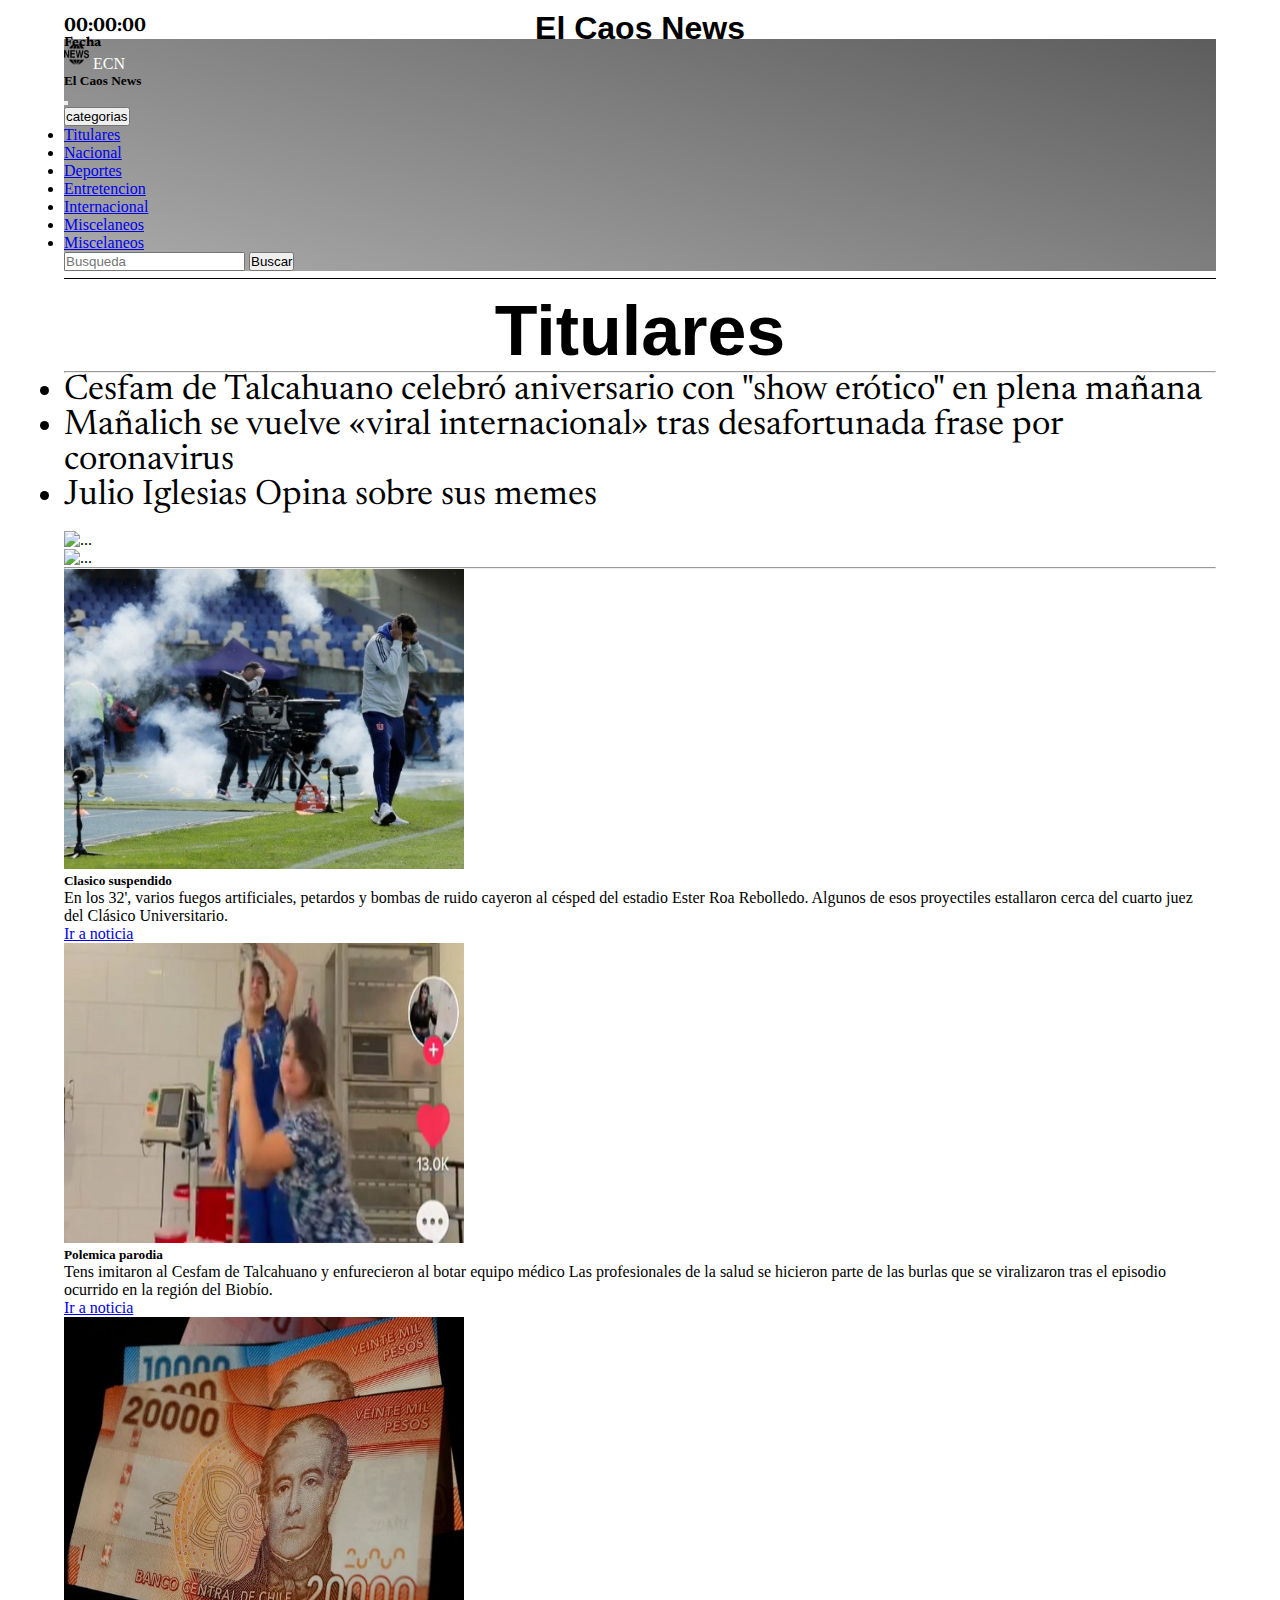
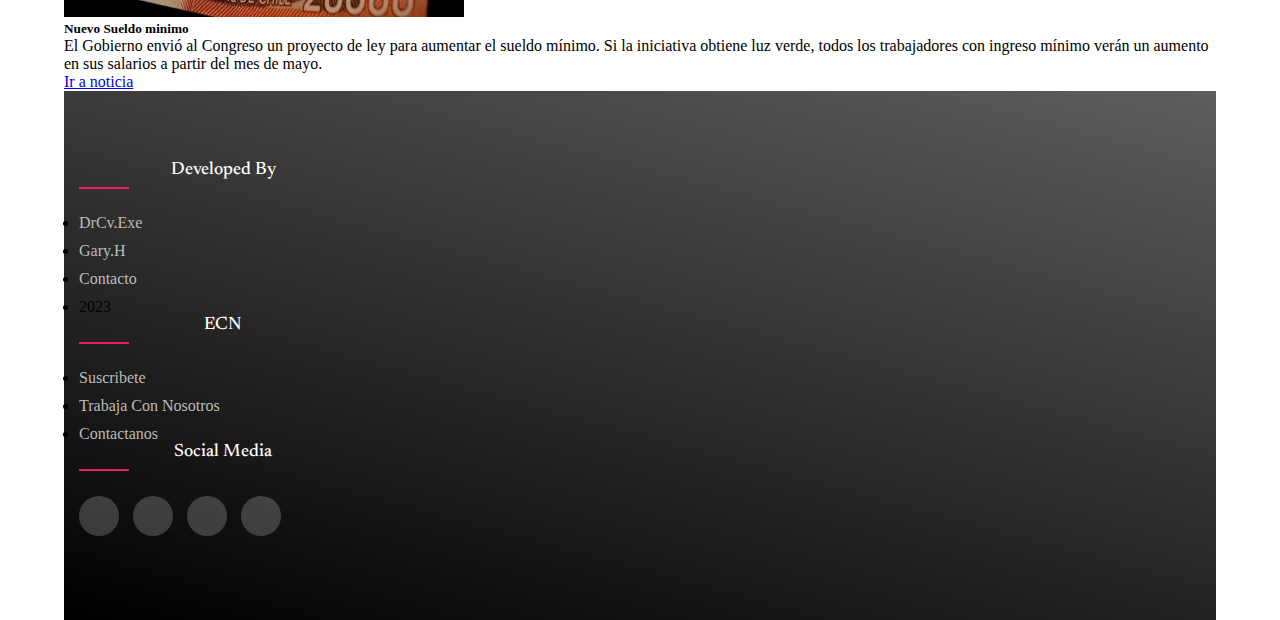
==== ECN/index.html @ 68244d08 "ECN 1.4" ====
<!DOCTYPE html>
<html lang="en">
  <link rel="icon" href="img/log.png">
<head>

    <meta charset="UTF-8">
    <meta http-equiv="X-UA-Compatible" content="IE=edge">
    <meta name="viewport" content="width=device-width, initial-scale=1.0">
    <title>El Caos News</title>
    <script src="https://cdn.jsdelivr.net/npm/@popperjs/core@2.11.7/dist/umd/popper.min.js" integrity="sha384-zYPOMqeu1DAVkHiLqWBUTcbYfZ8osu1Nd6Z89ify25QV9guujx43ITvfi12/QExE" crossorigin="anonymous"></script>
    <link href="https://cdn.jsdelivr.net/npm/bootstrap@5.3.0-alpha3/dist/css/bootstrap.min.css" rel="stylesheet" integrity="sha384-KK94CHFLLe+nY2dmCWGMq91rCGa5gtU4mk92HdvYe+M/SXH301p5ILy+dN9+nJOZ" crossorigin="anonymous">
    <script src="https://kit.fontawesome.com/b4b343ad21.js" crossorigin="anonymous"></script>
    <script src="https://cdn.jsdelivr.net/npm/bootstrap@5.3.0-alpha3/dist/js/bootstrap.min.js" integrity="sha384-Y4oOpwW3duJdCWv5ly8SCFYWqFDsfob/3GkgExXKV4idmbt98QcxXYs9UoXAB7BZ" crossorigin="anonymous"></script>
    <link rel="stylesheet" href="estilosindex.css">
    <link rel="preconnect" href="https://fonts.googleapis.com">
    <link rel="preconnect" href="https://fonts.gstatic.com" crossorigin>
    <link href="https://fonts.googleapis.com/css2?family=Newsreader&display=swap" rel="stylesheet">
    <h1>El Caos News</h1>
<div class="contenedor">
 <body>
  <div class="linea-1"></div>
    <div class="contenedor-reloj">
        <h2 id="time">00:00:00</h2>
        <p id="date">Fecha</p>
    </div>
    <nav class="navbar bg-body-tertiary">
        <div class="container-fluid">
          <a class="navbar-brand"  style="color: white;">
            <nav class="navbar-toggler-icon align-content-end" 
            type="button"  data-bs-toggle="offcanvas" 
            data-bs-target="#offcanvas" aria-controls="offcanvas">
            </nav>
            <img src="img/21601.png" alt="" width="25" height="30" class="d-inline-block align-text-top" style= "font-family: 'Newsreader', serif;;">
            ECN
            </a>
            
     <div class="offcanvas offcanvas-start" tabindex="-1" id="offcanvas" aria-labelledby="offcanvasLabel">
			<div class="offcanvas-header">
				<h5 class="offcanvas-title">El Caos News</h5>
				<button type="button" class="btn-close text-reset" data-bs-dismiss="offcanvas" aria-label="Close"></button>
			</div>
			<div class="offcanvas-body">
				<div>
					
				</div>
				<div class="dropdown mt-4">
					<button 
						class="btn btn-secondary dropdown-toggle" type="button"
						data-bs-toggle="dropdown" id="dropdownMenu"
					>
						categorias
            
					</button>
					<ul class="dropdown-menu" aria-labelledby="dropdownMenu">
						<li><a href="#" class="dropdown-item">Titulares</a></li>
						<li><a href="#" class="dropdown-item">Nacional</a></li>
						<li><a href="#" class="dropdown-item">Deportes</a></li>
            <li><a href="#" class="dropdown-item">Entretencion</a></li>
            <li><a href="#" class="dropdown-item">Internacional</a></li>
            <li><a href="#" class="dropdown-item">Miscelaneos</a></li>
            <li><a href="contacto.html" class="dropdown-item">Miscelaneos</a></li>
					</ul>
				</div>
			</div>
		</div>
    <form class="d-flex " role="search">
      <input class="form-control me-2" type="search" placeholder="Busqueda" aria-label="Search">
      <button class="btn btn-outline-dark" type="submit">Buscar</button>
    </form>
           </div>
      </nav>
      <div class="linea-1 m-2"></div>
        <div class="contenedor-titular m-2">
          <div class="row">
            <div class="col-md-6">
              
              <div class="Titulares mt-1"><h1>Titulares</h1><hr>
                <ul>
                  <li><a href="">Cesfam de Talcahuano celebró aniversario con "show erótico" en plena mañana</a></li>
                  <li><a href="">Mañalich se vuelve «viral internacional» tras desafortunada frase por coronavirus</a></li>
                  <li><a href="">Julio Iglesias Opina sobre sus memes</a></li>
              </ul>
              </div>
            </div>
              
            <div class="col-md-6">
              <div id="carouselExampleSlidesOnly" class="carousel slide" data-bs-ride="carousel">
                <div class="carousel-inner ">
                  <div class="carousel-item active">
                    <img src="img/1.png" class="d-block w-100 mt-2 col-6" alt="">
                  </div>
                <div class="carousel-item">
            <img src="img/2.png" class="d-block w-100 mt-2 col-6" alt="...">
                </div>
          <div class="carousel-item">
                <img src="img/3.png" class="d-block w-100 mt-2 col-6 "alt="...">
              </div>
          </div>
        </div>
      </div>
    </div>
  </div>
  <hr>
  <div class="container_2 mt-2">
  <div class="row mb-5">
    <div class="col-md-4">
      <div class="card">
        <img src="img/clasico.jpg" class="card-img-top" alt="...">
        <div class="card-body">
          <h5 class="card-title">Clasico suspendido</h5>
          <p class="card-text">En los 32', varios fuegos artificiales, petardos y bombas de ruido cayeron al césped del estadio Ester Roa Rebolledo. Algunos de esos proyectiles estallaron cerca del cuarto juez del Clásico Universitario.</p>
          <a href="#" class="btn btn-sm btn-primary">Ir a noticia</a>
        </div>
      </div>
    </div>
    <div class="col-md-4">
      <div class="card">
        <img src="img/tens.jpg" class="card-img-top" alt="...">
        <div class="card-body">
          <h5 class="card-title">Polemica parodia</h5>
          <p class="card-text">Tens imitaron al Cesfam de Talcahuano y enfurecieron al botar equipo médico
            Las profesionales de la salud se hicieron parte de las burlas que se viralizaron tras el episodio ocurrido en la región del Biobío.</p>
          <a href="#" class="btn btn-sm btn-primary">Ir a noticia</a>
        </div>
      </div>
    </div>
    <div class="col-md-4">
      <div class="card">
        <img src="img/sueldo.jpg" class="card-img-top" alt="...">
        <div class="card-body">
          <h5 class="card-title">Nuevo Sueldo minimo</h5>
          <p class="card-text">El Gobierno envió al Congreso un proyecto de ley para aumentar el sueldo mínimo. Si la iniciativa obtiene luz verde, todos los trabajadores con ingreso mínimo verán un aumento en sus salarios a partir del mes de mayo.</p>
          <a href="#" class="btn btn-sm btn-primary">Ir a noticia</a>
        </div>
      </div>
    </div>
  </div>
</div>
<div class="footer">
  <div class="container">
    <div class="row">
      <div class="footer-col">
        <h4>Developed by</h4>
        <ul>
          <li><a href="https://www.instagram.com/donclaudio.exe/">DrCv.exe</a></li>
          <li><a href="https://www.instagram.com/solo__gary/">Gary.h</a></li>
          <li><a href="contacto.html">Contacto</a></li>
          <li>2023</li>
          
        </ul>
      </div>
      <div class="footer-col">
        <h4>ECN</h4>
        <ul>
          <li><a href="#">Suscribete</a></li>
          <li><a href="#">Trabaja con nosotros</a></li>
          <li><a href="contacto.html">Contactanos</a></li>
          
        </ul>
        
      </div>
      
      <div class="footer-col">
        <h4>Social Media</h4>
        <div class="social-links">
          <a href="#"><i class="fab fa-facebook-f"></i></a>
          <a href="#"><i class="fab fa-twitter"></i></a>
          <a href="#"><i class="fab fa-instagram"></i></a>
          <a href="#"><i class="fab fa-linkedin-in"></i></a>
        </div>
      </div>
    </div>
   </div>
</div>


    
</body>
<script src="main.js"></script>
</html>
---- ECN/estilosindex.css ----
*{
    margin:0;
    padding: 0;
}


h1{
    text-align: center;
    font-family:'Franklin Gothic Medium', 'Arial Narrow', Arial, sans-serif;
    margin-top: 10px;
}

.linea-1 {
    height: 5px;
    background: linear-gradient(
      to bottom,
      transparent 2px,
      black 2px,
      black 3px,
      transparent 1px
    );
    margin-top: 5px;
  }
.contenedor-reloj {
    position: relative;
    
    top: -40px;
    margin-bottom: -50px;
    position: relative;
    font-family: 'Newsreader', serif;
    font-size: 13px;
    text-align:left;
    font-weight: bold;
    
}
.contenedor-reloj p{
    font-weight: bold;
    text-align: left;
    font-family: 'Newsreader', serif;
}


header{
    display: flex;
    align-items:center;
    justify-content:end;

}

.navbar{
    background-image: linear-gradient(15deg, #ababab 0%, #5d5d5d 100%);
}   
.contenedor{
    width: 90%;
    margin: auto;
}
.i{
    width: 90px;
}
.nav-list{
    list-style-type: none;
    display: flex;
    gap: 1rem;
}
.nav-list li a{
    text-decoration: none;
    color: black;
}
h4{
    position: relative;
    top: auto;
    font-family: 'Newsreader', serif;
    font-weight: bold;
    text-align:center;
    
}
.Titulares{
    position: relative;
    top: auto;
    font-family: 'Newsreader', serif;
    font-size: 35px;
    text-align:left
    
    

}

.Titulares a{

text-decoration: none;
color: #000;

    
}

.cstm-height-card .card-img-top {
    height: 100px;
    object-fit: cover;
    

  }

  .card img{
    height: 300px;
    width: 400px;


  }
  .footer{
        background-image: linear-gradient(15deg, #000000 0%, #5d5d5d 100%);
      padding: 70px 0;
  }
  .footer-col{
     width: 25%;
     padding: 0 15px;
  }
  .footer-col h4{
    font-size: 18px;
    color: #ffffff;
    text-transform: capitalize;
    margin-bottom: 35px;
    font-weight: 500;
    position: relative;
  }
  .footer-col h4::before{
    content: '';
    position: absolute;
    left:0;
    bottom: -10px;
    background-color: #e91e63;
    height: 2px;
    box-sizing: border-box;
    width: 50px;
  }
  .footer-col ul li:not(:last-child){
    margin-bottom: 10px;
  }
  .footer-col ul li a{
    font-size: 16px;
    text-transform: capitalize;
    color: #ffffff;
    text-decoration: none;
    font-weight: 300;
    color: #bbbbbb;
    display: block;
    transition: all 0.3s ease;
  }
  .footer-col ul li a:hover{
    color: #ffffff;
    padding-left: 8px;
  }
  .footer-col .social-links a{
    display: inline-block;
    height: 40px;
    width: 40px;
    background-color: rgba(255,255,255,0.2);
    margin:0 10px 10px 0;
    text-align: center;
    line-height: 40px;
    border-radius: 50%;
    color: #ffffff;
    transition: all 0.5s ease;
  }
  .footer-col .social-links a:hover{
    color: #24262b;
    background-color: #ffffff;
  }
  
  /*responsive*/
  @media(max-width: 767px){
    .footer-col{
      width: 50%;
      margin-bottom: 30px;
  }
  }
  @media(max-width: 574px){
    .footer-col{
      width: 100%;
  }
  }
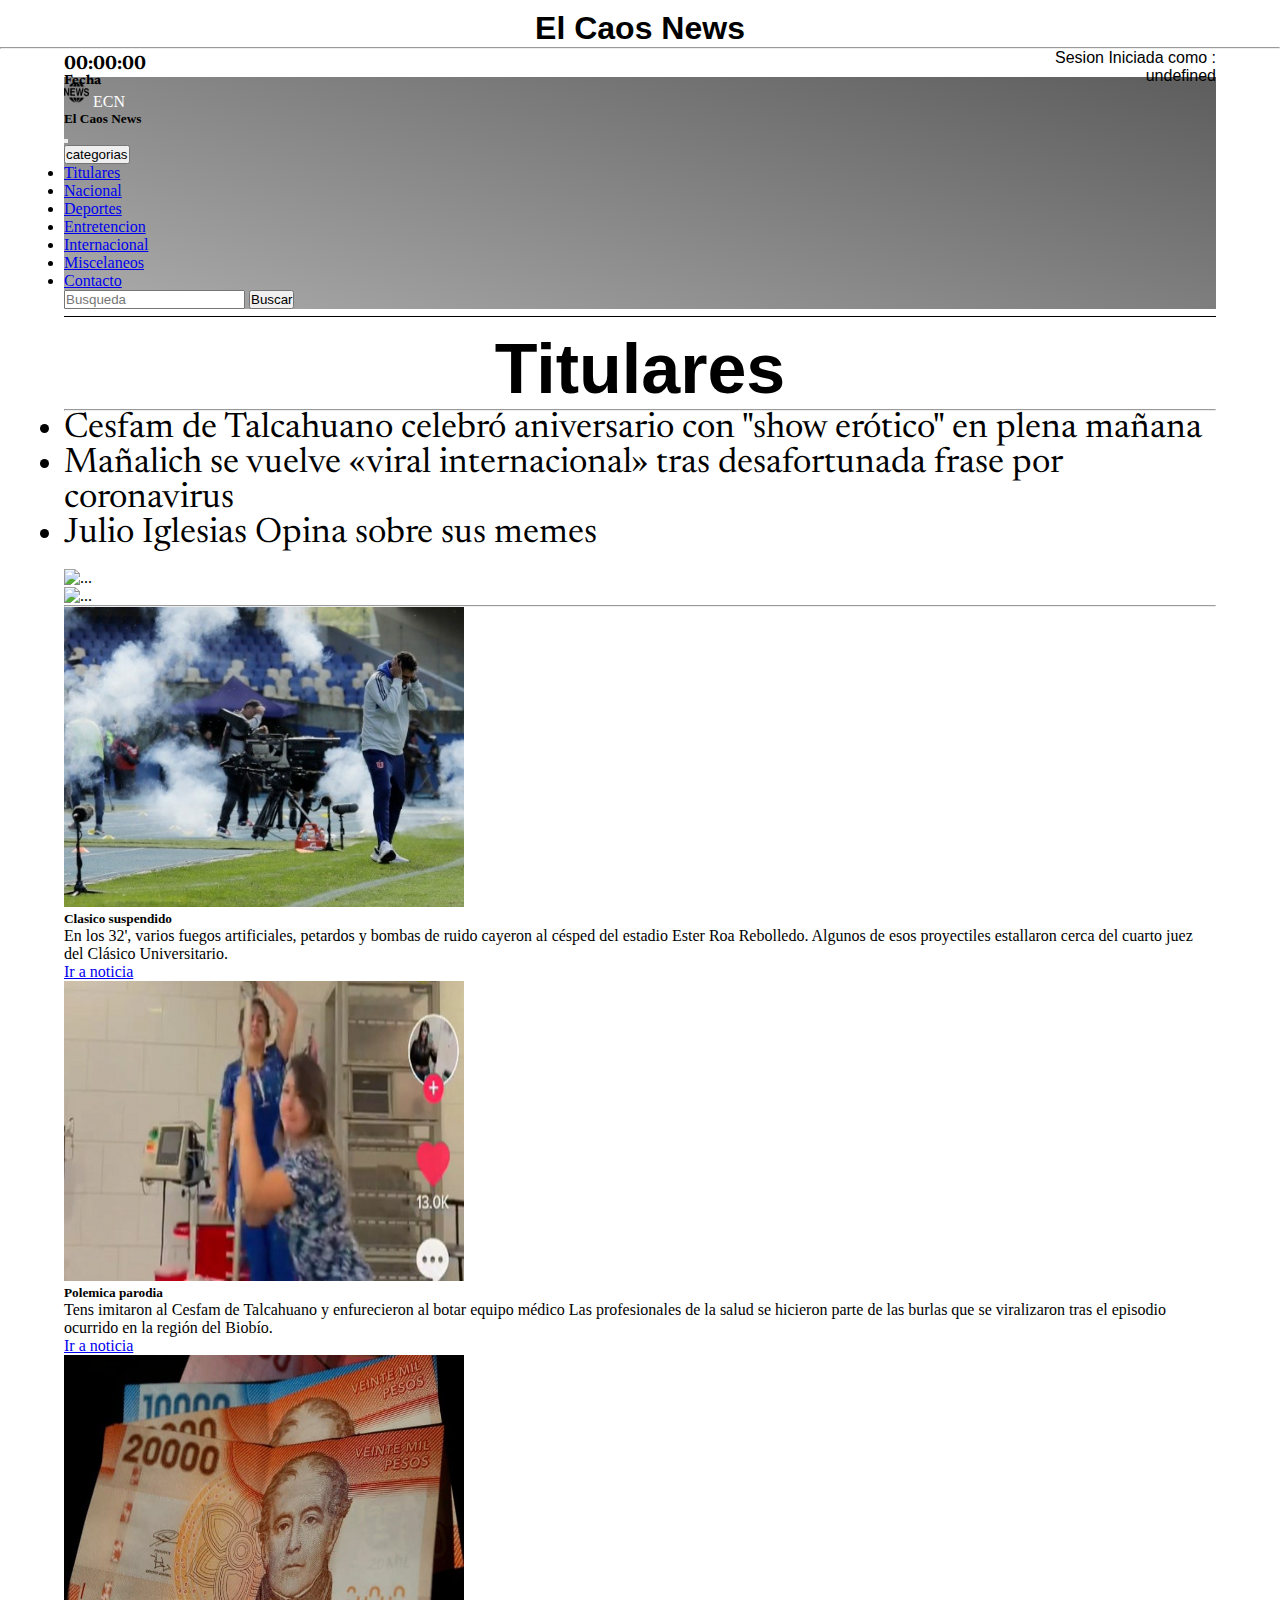
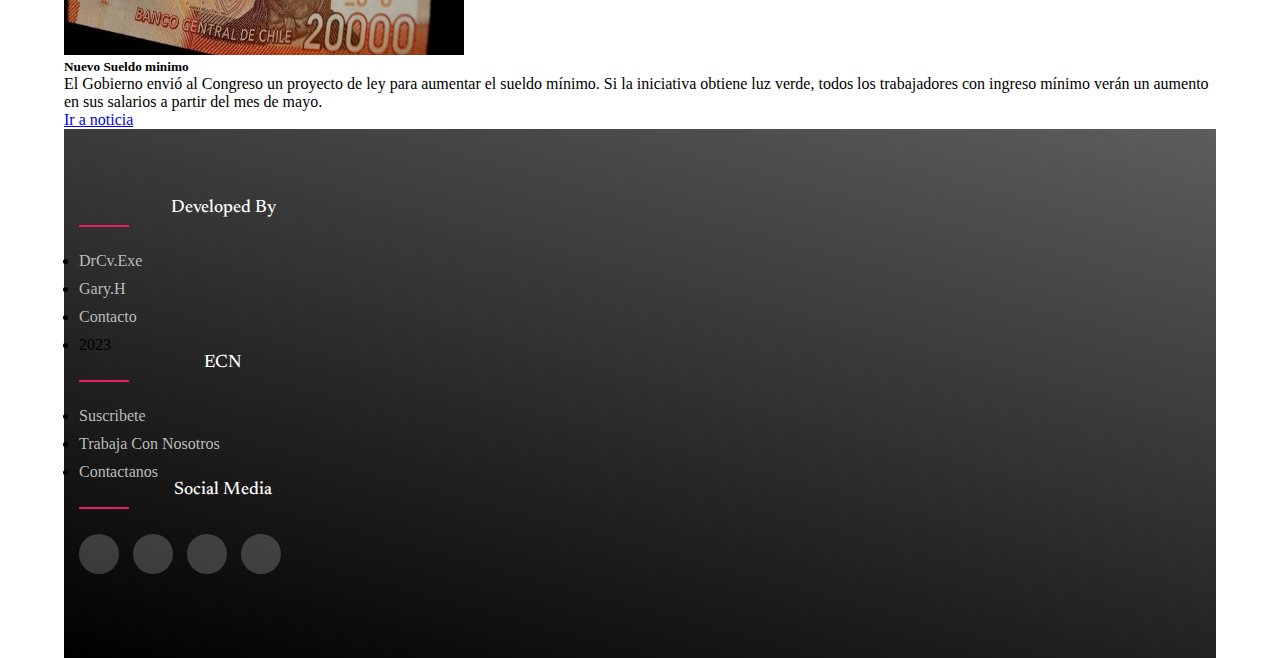
==== commit b43ee96e: "ECN 1.4" ====
--- a/ECN/index.html
+++ b/ECN/index.html
@@ -16,9 +16,16 @@
     <link rel="preconnect" href="https://fonts.gstatic.com" crossorigin>
     <link href="https://fonts.googleapis.com/css2?family=Newsreader&display=swap" rel="stylesheet">
     <h1>El Caos News</h1>
+    <hr>
+    
 <div class="contenedor">
  <body>
-  <div class="linea-1"></div>
+  <div class="saludo m-1">
+  <p>Sesion Iniciada como :</p>
+  <p id="usuario"></p>
+    <script>document.getElementById('usuario').innerHTML=localStorage.user;</script>
+  </div>
+    <div class="linea-1"></div>
     <div class="contenedor-reloj">
         <h2 id="time">00:00:00</h2>
         <p id="date">Fecha</p>
@@ -58,7 +65,7 @@
             <li><a href="#" class="dropdown-item">Entretencion</a></li>
             <li><a href="#" class="dropdown-item">Internacional</a></li>
             <li><a href="#" class="dropdown-item">Miscelaneos</a></li>
-            <li><a href="contacto.html" class="dropdown-item">Miscelaneos</a></li>
+            <li><a href="contacto.html" class="dropdown-item">Contacto</a></li>
 					</ul>
 				</div>
 			</div>
--- a/ECN/estilosindex.css
+++ b/ECN/estilosindex.css
@@ -177,4 +177,11 @@
     .footer-col{
       width: 100%;
   }
+  }
+
+  .saludo
+  {
+    text-align: end;
+    font-family:'Lucida Sans', 'Lucida Sans Regular', 'Lucida Grande', 'Lucida Sans Unicode', Geneva, Verdana, sans-serif
+    
   }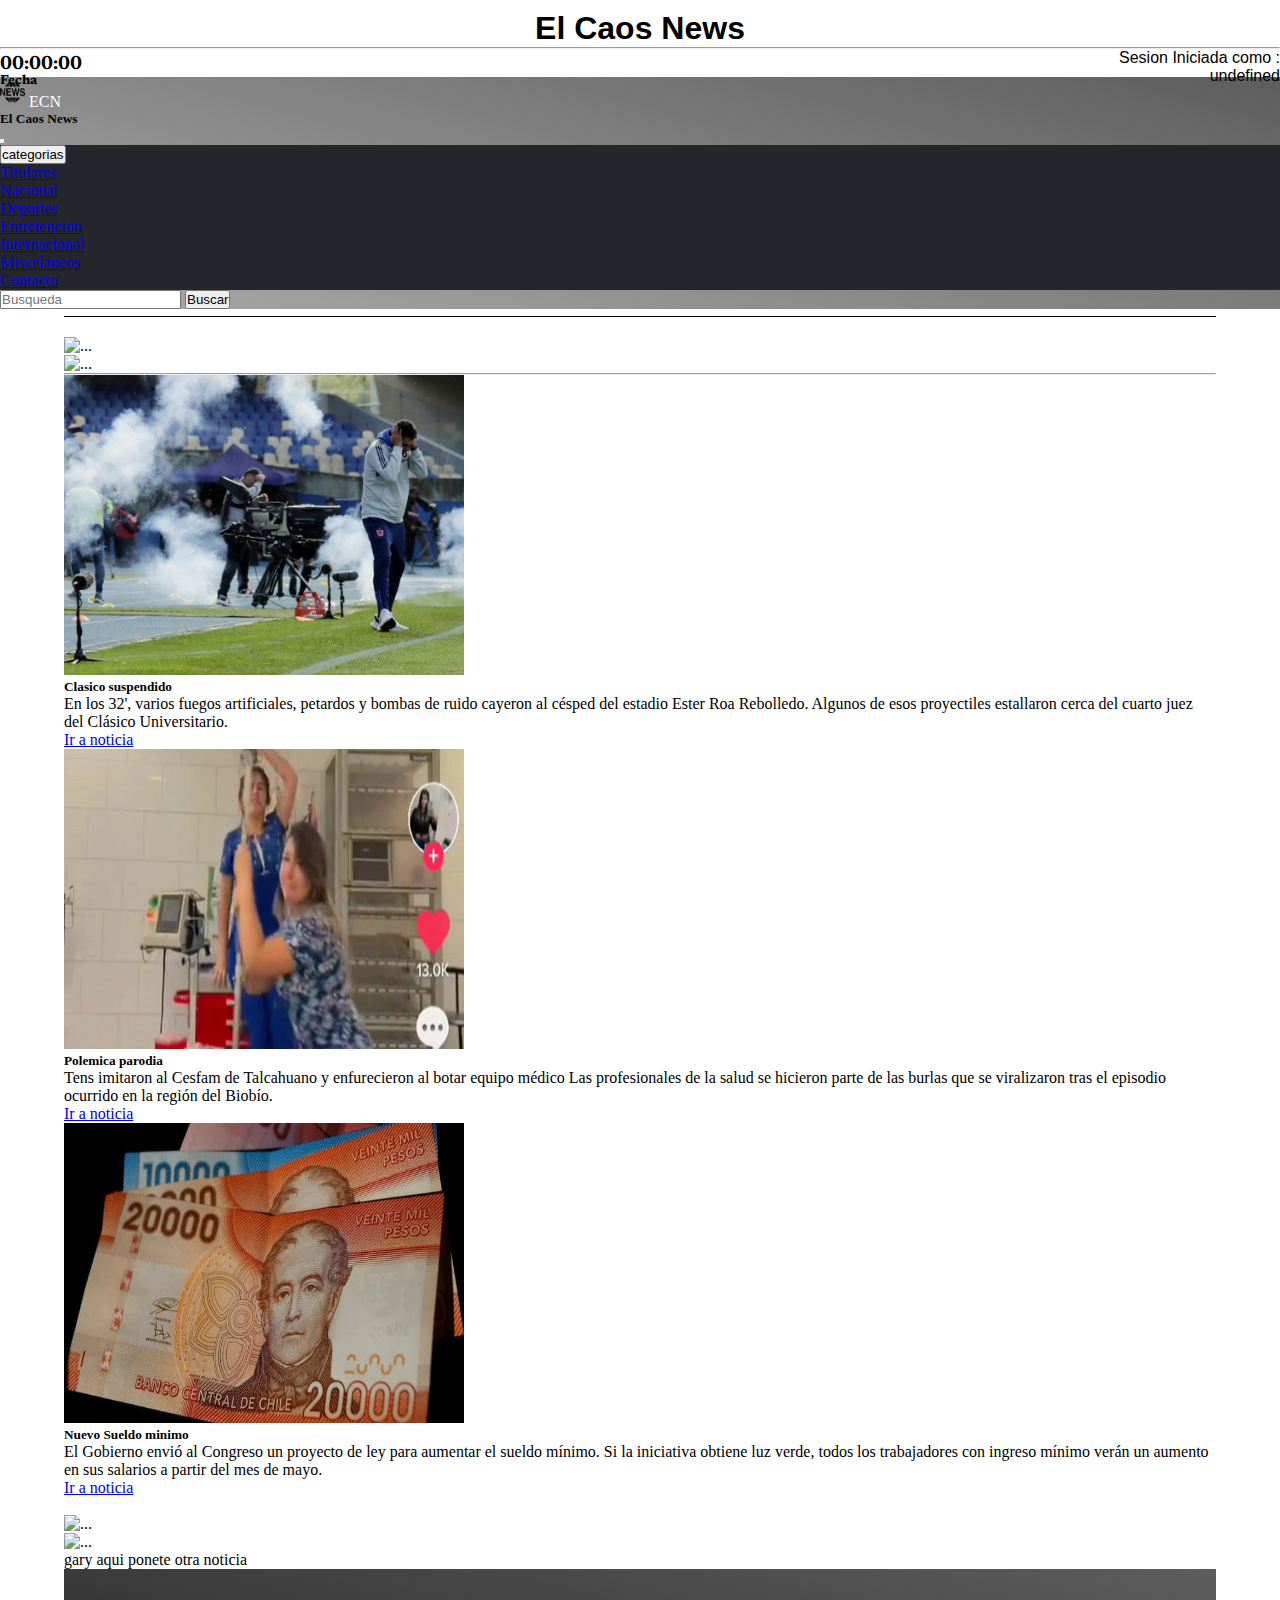
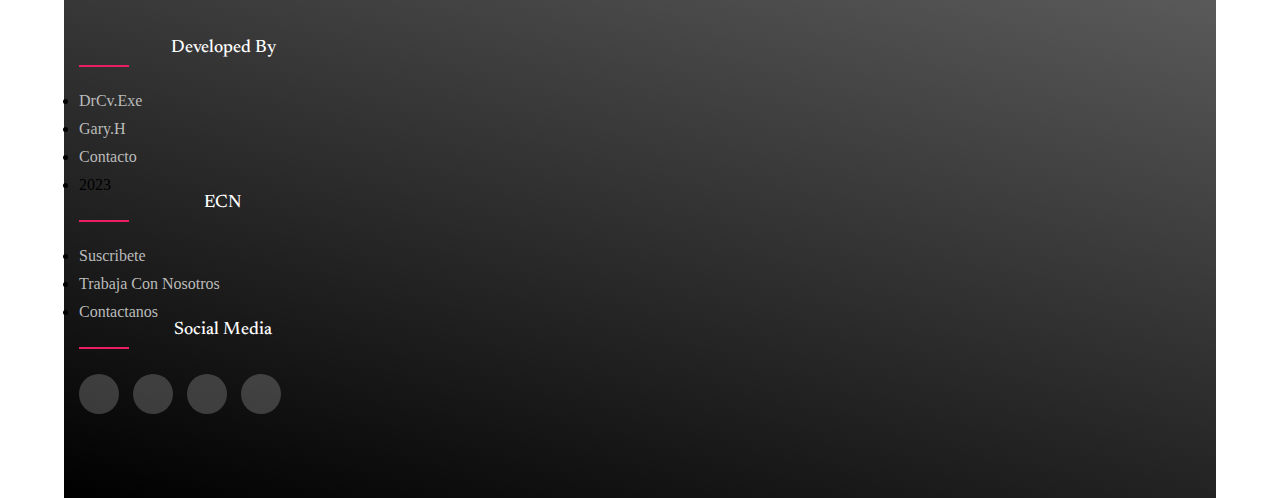
==== commit 1ee02472: "ECN 1.4" ====
--- a/ECN/index.html
+++ b/ECN/index.html
@@ -18,7 +18,7 @@
     <h1>El Caos News</h1>
     <hr>
     
-<div class="contenedor">
+
  <body>
   <div class="saludo m-1">
   <p>Sesion Iniciada como :</p>
@@ -76,21 +76,11 @@
     </form>
            </div>
       </nav>
+      <div class="contenedor">
       <div class="linea-1 m-2"></div>
         <div class="contenedor-titular m-2">
           <div class="row">
-            <div class="col-md-6">
-              
-              <div class="Titulares mt-1"><h1>Titulares</h1><hr>
-                <ul>
-                  <li><a href="">Cesfam de Talcahuano celebró aniversario con "show erótico" en plena mañana</a></li>
-                  <li><a href="">Mañalich se vuelve «viral internacional» tras desafortunada frase por coronavirus</a></li>
-                  <li><a href="">Julio Iglesias Opina sobre sus memes</a></li>
-              </ul>
-              </div>
-            </div>
-              
-            <div class="col-md-6">
+            <div class="col-md-12">
               <div id="carouselExampleSlidesOnly" class="carousel slide" data-bs-ride="carousel">
                 <div class="carousel-inner ">
                   <div class="carousel-item active">
@@ -143,6 +133,31 @@
     </div>
   </div>
 </div>
+<div class="contenedor-titular m-2">
+  <div class="row">
+    <div class="col-md-8">
+      <div id="carouselExampleSlidesOnly" class="carousel slide" data-bs-ride="carousel">
+        <div class="carousel-inner ">
+          <div class="carousel-item active">
+            <img src="img/1.png" class="d-block w-100 mt-2 col-6" alt="">
+          </div>
+        <div class="carousel-item">
+    <img src="img/2.png" class="d-block w-100 mt-2 col-6" alt="...">
+        </div>
+  <div class="carousel-item">
+        <img src="img/3.png" class="d-block w-100 mt-2 col-6 "alt="...">
+      </div>
+  </div>
+</div>
+</div>
+<div class="col-md-4">
+  <p>gary aqui ponete otra noticia</p>
+
+</div>
+
+</div>
+</div>
+
 <div class="footer">
   <div class="container">
     <div class="row">
--- a/ECN/estilosindex.css
+++ b/ECN/estilosindex.css
@@ -78,7 +78,7 @@
     position: relative;
     top: auto;
     font-family: 'Newsreader', serif;
-    font-size: 35px;
+    font-size: 30px;
     text-align:left
     
     
@@ -184,4 +184,12 @@
     text-align: end;
     font-family:'Lucida Sans', 'Lucida Sans Regular', 'Lucida Grande', 'Lucida Sans Unicode', Geneva, Verdana, sans-serif
     
+  }
+
+  .offcanvas-body{
+    background-color: #24262b;
+  }
+
+  .dropdown-item:hover{
+    background-color: rgb(206, 206, 206);
   }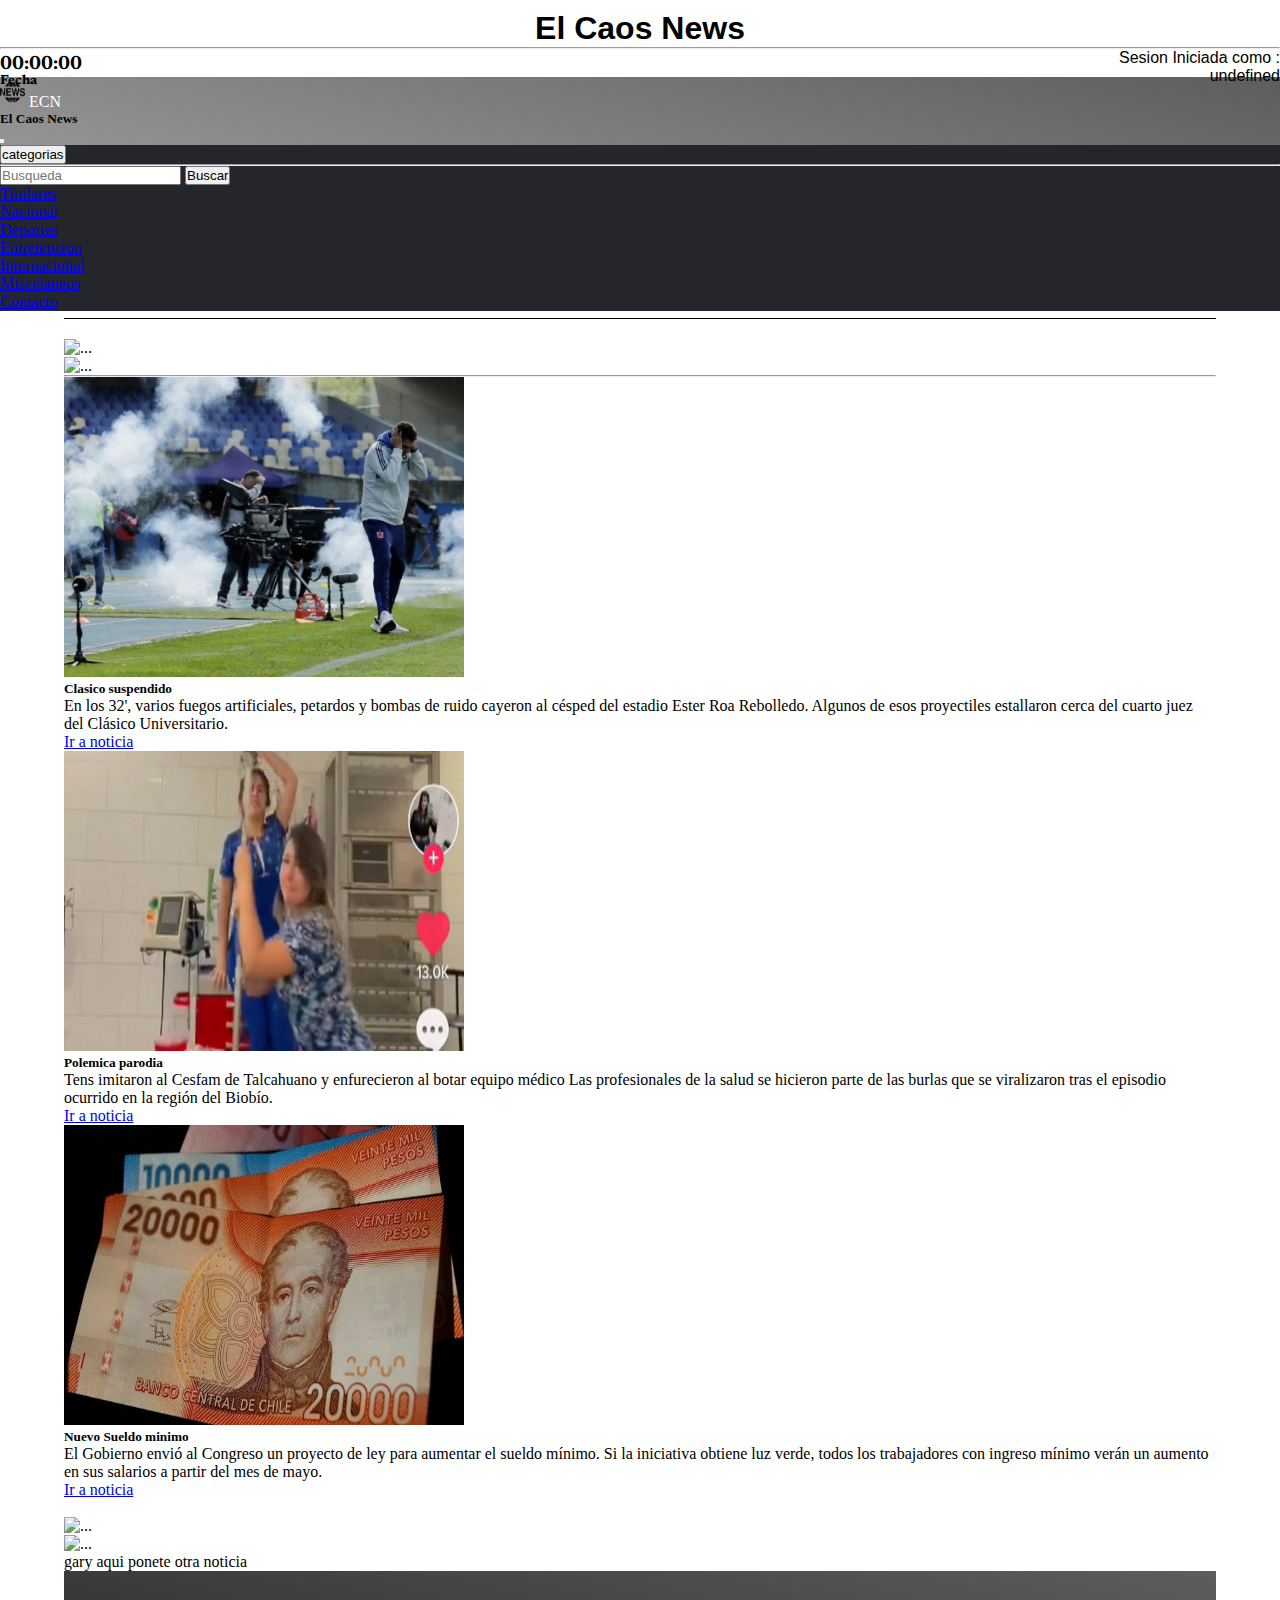
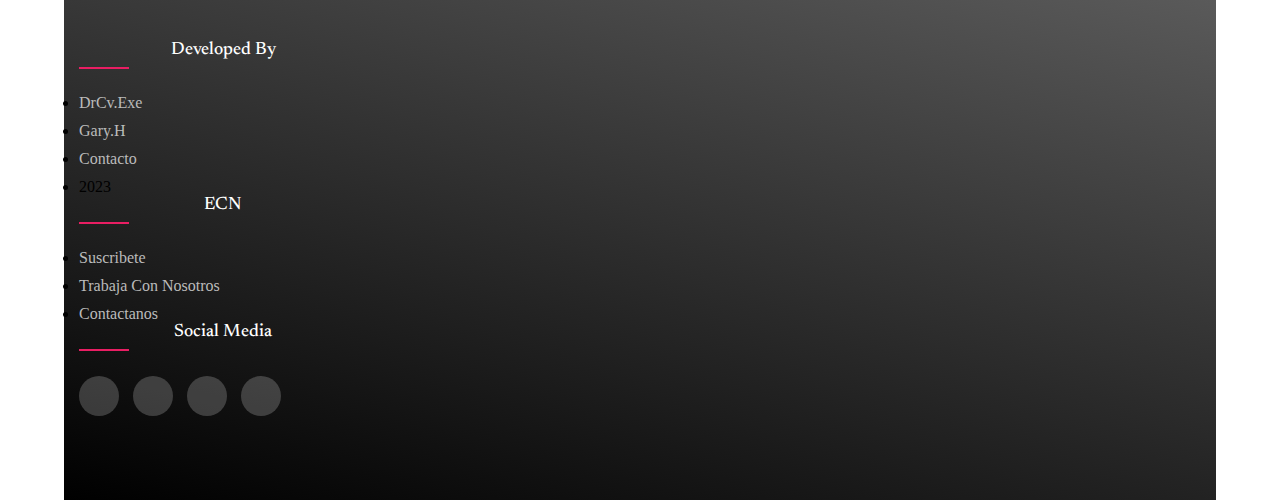
==== commit d3698d9a: "ECN 1.4" ====
--- a/ECN/index.html
+++ b/ECN/index.html
@@ -26,12 +26,18 @@
     <script>document.getElementById('usuario').innerHTML=localStorage.user;</script>
   </div>
     <div class="linea-1"></div>
-    <div class="contenedor-reloj">
+    <div class="container">
+          <div class="contenedor-reloj">
         <h2 id="time">00:00:00</h2>
         <p id="date">Fecha</p>
     </div>
+  </div>
+
     <nav class="navbar bg-body-tertiary">
+      
         <div class="container-fluid">
+          <div class="container">
+            
           <a class="navbar-brand"  style="color: white;">
             <nav class="navbar-toggler-icon align-content-end" 
             type="button"  data-bs-toggle="offcanvas" 
@@ -40,16 +46,14 @@
             <img src="img/21601.png" alt="" width="25" height="30" class="d-inline-block align-text-top" style= "font-family: 'Newsreader', serif;;">
             ECN
             </a>
-            
-     <div class="offcanvas offcanvas-start" tabindex="-1" id="offcanvas" aria-labelledby="offcanvasLabel">
+      <div class="offcanvas offcanvas-start" tabindex="-1" id="offcanvas" aria-labelledby="offcanvasLabel">
 			<div class="offcanvas-header">
 				<h5 class="offcanvas-title">El Caos News</h5>
 				<button type="button" class="btn-close text-reset" data-bs-dismiss="offcanvas" aria-label="Close"></button>
 			</div>
 			<div class="offcanvas-body">
 				<div>
-					
-				</div>
+					</div>
 				<div class="dropdown mt-4">
 					<button 
 						class="btn btn-secondary dropdown-toggle" type="button"
@@ -58,6 +62,11 @@
 						categorias
             
 					</button>
+          <hr>
+          <form class="d-flex " role="search">
+            <input class="form-control me-2" type="search" placeholder="Busqueda" aria-label="Search">
+            <button class="btn btn-outline-dark" type="submit">Buscar</button>
+          </form>
 					<ul class="dropdown-menu" aria-labelledby="dropdownMenu">
 						<li><a href="#" class="dropdown-item">Titulares</a></li>
 						<li><a href="#" class="dropdown-item">Nacional</a></li>
@@ -70,12 +79,13 @@
 				</div>
 			</div>
 		</div>
-    <form class="d-flex " role="search">
-      <input class="form-control me-2" type="search" placeholder="Busqueda" aria-label="Search">
-      <button class="btn btn-outline-dark" type="submit">Buscar</button>
-    </form>
-           </div>
+    
+  
+
+           
       </nav>
+    </div>
+
       <div class="contenedor">
       <div class="linea-1 m-2"></div>
         <div class="contenedor-titular m-2">
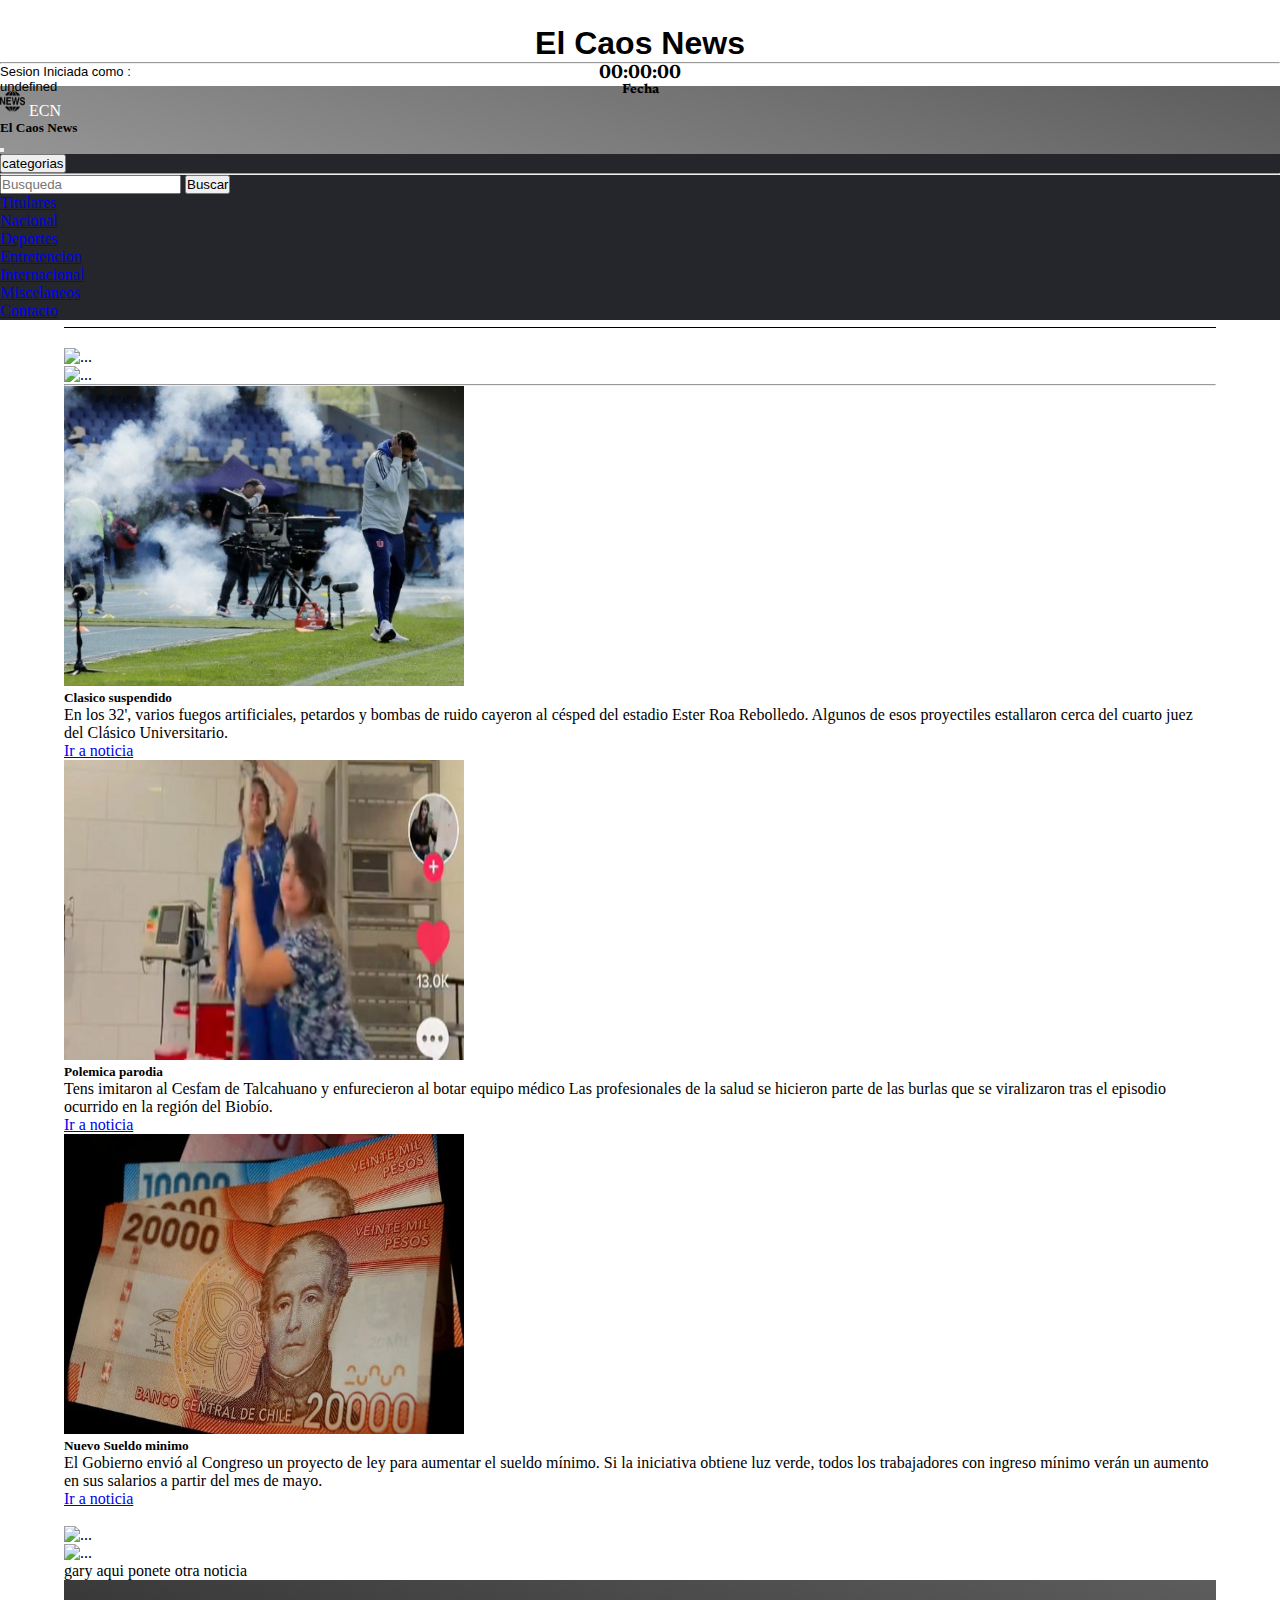
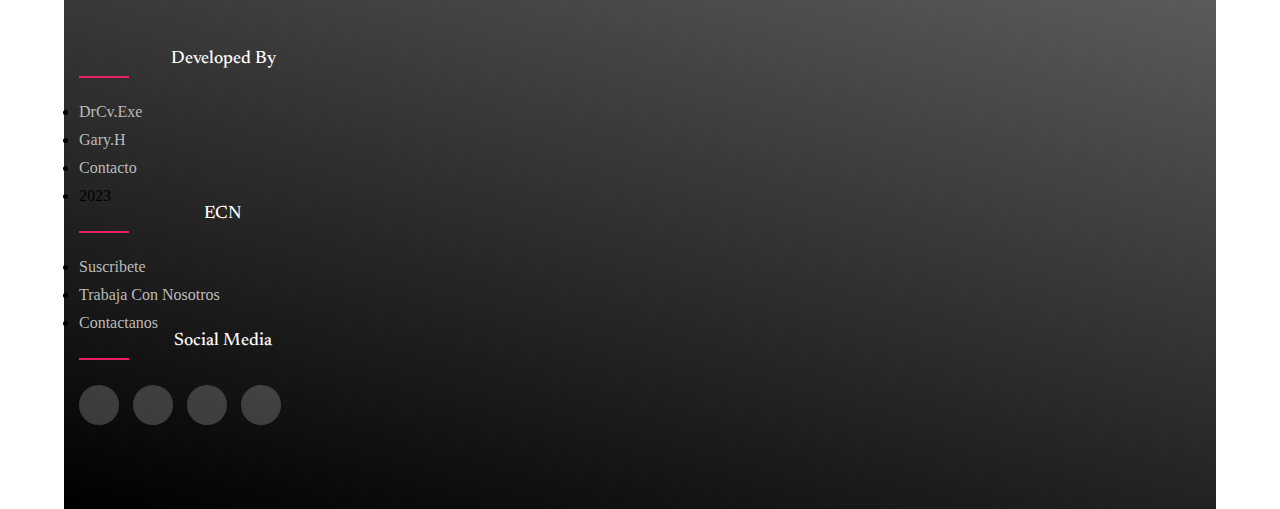
==== commit e6e8a39f: "ECN 1.4" ====
--- a/ECN/index.html
+++ b/ECN/index.html
@@ -172,6 +172,7 @@
   <div class="container">
     <div class="row">
       <div class="footer-col">
+        
         <h4>Developed by</h4>
         <ul>
           <li><a href="https://www.instagram.com/donclaudio.exe/">DrCv.exe</a></li>
--- a/ECN/estilosindex.css
+++ b/ECN/estilosindex.css
@@ -7,7 +7,7 @@
 h1{
     text-align: center;
     font-family:'Franklin Gothic Medium', 'Arial Narrow', Arial, sans-serif;
-    margin-top: 10px;
+    margin-top: 25px;
 }
 
 .linea-1 {
@@ -29,13 +29,13 @@
     position: relative;
     font-family: 'Newsreader', serif;
     font-size: 13px;
-    text-align:left;
+    text-align:center;
     font-weight: bold;
     
 }
 .contenedor-reloj p{
     font-weight: bold;
-    text-align: left;
+    text-align: center;
     font-family: 'Newsreader', serif;
 }
 
@@ -181,8 +181,9 @@
 
   .saludo
   {
-    text-align: end;
-    font-family:'Lucida Sans', 'Lucida Sans Regular', 'Lucida Grande', 'Lucida Sans Unicode', Geneva, Verdana, sans-serif
+    text-align: left;
+    font-family:Impact, Haettenschweiler, 'Arial Narrow Bold', sans-serif;
+    font-size: small;
     
   }
 
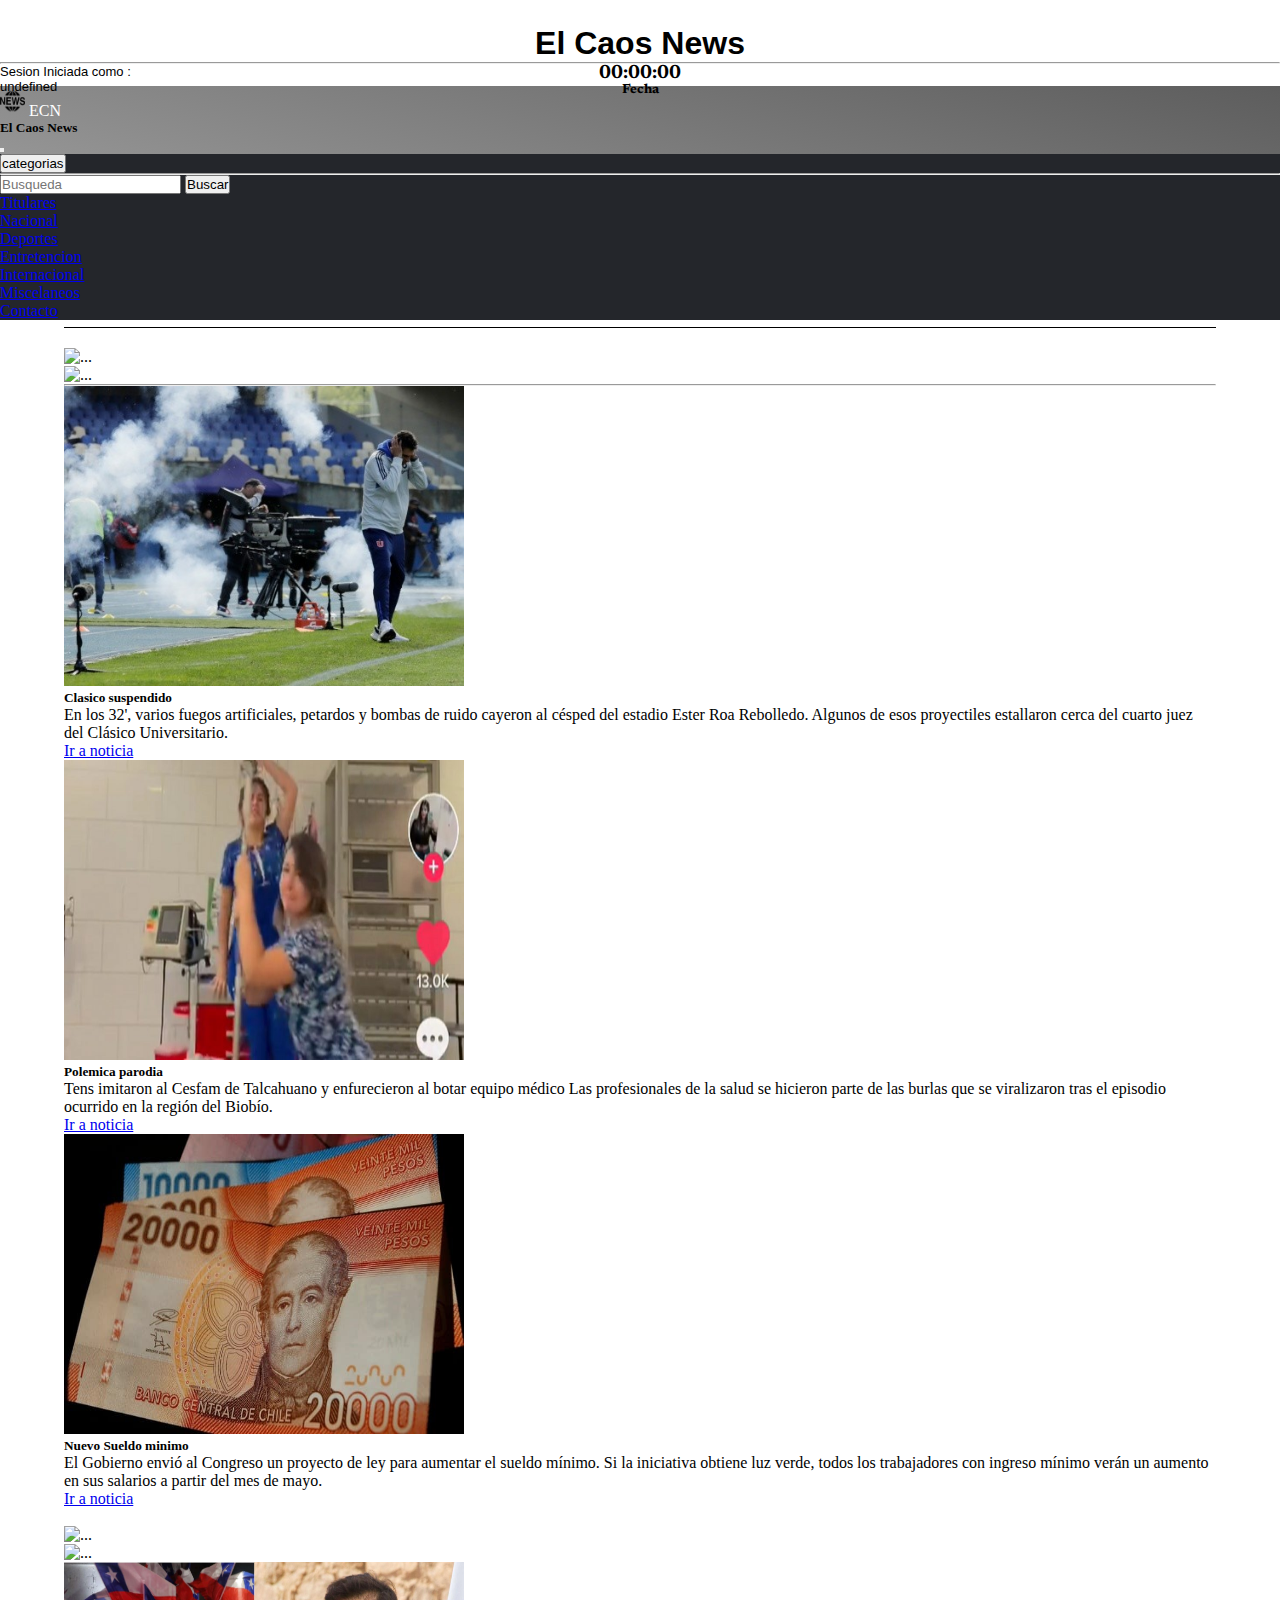
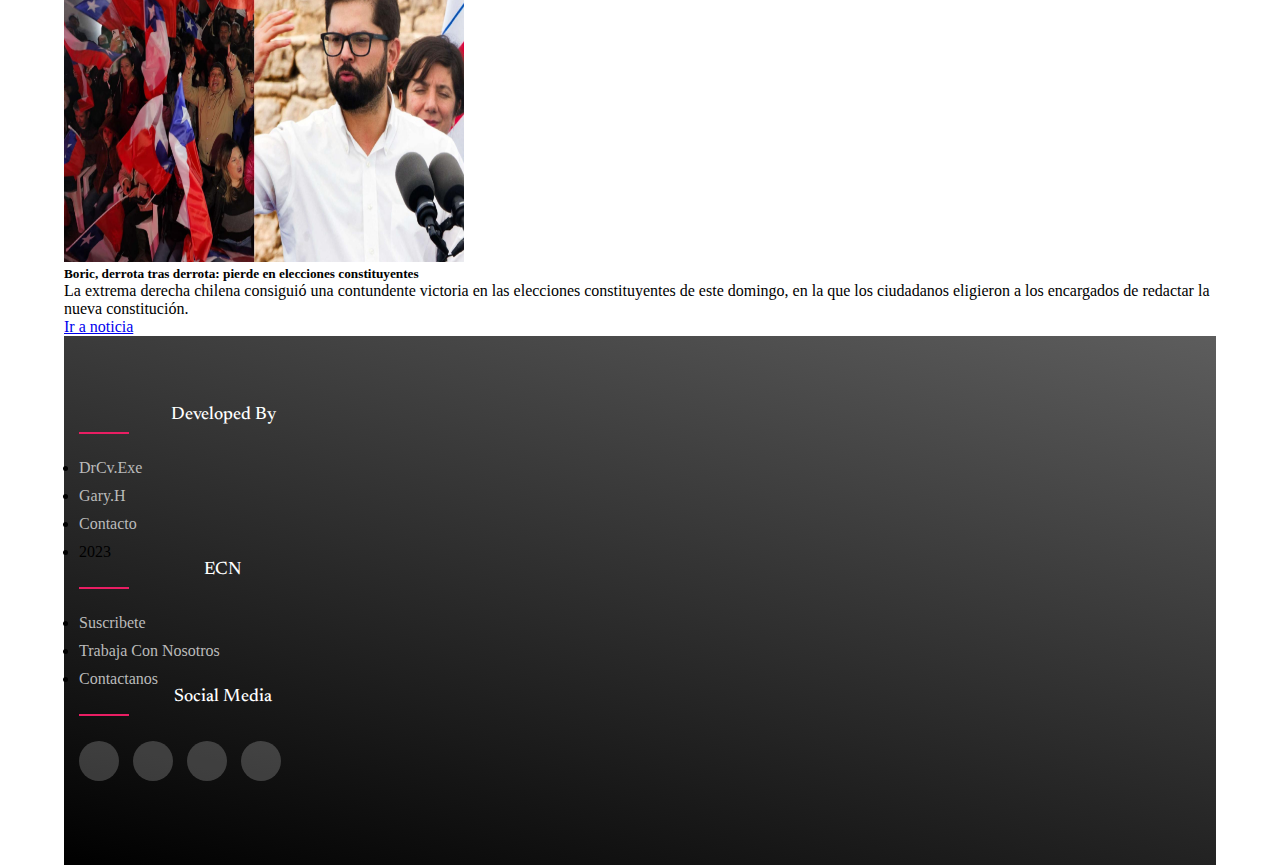
==== commit 16d303ee: "Faltan las noticias" ====
--- a/ECN/index.html
+++ b/ECN/index.html
@@ -116,7 +116,7 @@
         <div class="card-body">
           <h5 class="card-title">Clasico suspendido</h5>
           <p class="card-text">En los 32', varios fuegos artificiales, petardos y bombas de ruido cayeron al césped del estadio Ester Roa Rebolledo. Algunos de esos proyectiles estallaron cerca del cuarto juez del Clásico Universitario.</p>
-          <a href="#" class="btn btn-sm btn-primary">Ir a noticia</a>
+          <a href="/ECN/noticia1.html" class="btn btn-sm btn-primary">Ir a noticia</a>
         </div>
       </div>
     </div>
@@ -161,7 +161,15 @@
 </div>
 </div>
 <div class="col-md-4">
-  <p>gary aqui ponete otra noticia</p>
+  <div class="card">
+    <img src="/ECN/img/boric pierde.webp" class="card-img-top" alt="...">
+    <div class="card-body">
+      <h5 class="card-title">Boric, derrota tras derrota: pierde en elecciones constituyentes</h5>
+      <p class="card-text">La extrema derecha chilena consiguió una contundente victoria en las elecciones constituyentes de este 
+                           domingo, en la que los ciudadanos eligieron a los encargados de redactar la nueva constitución.</p>
+      <a href="#" class="btn btn-sm btn-primary">Ir a noticia</a>
+    </div>
+  </div>
 
 </div>
 
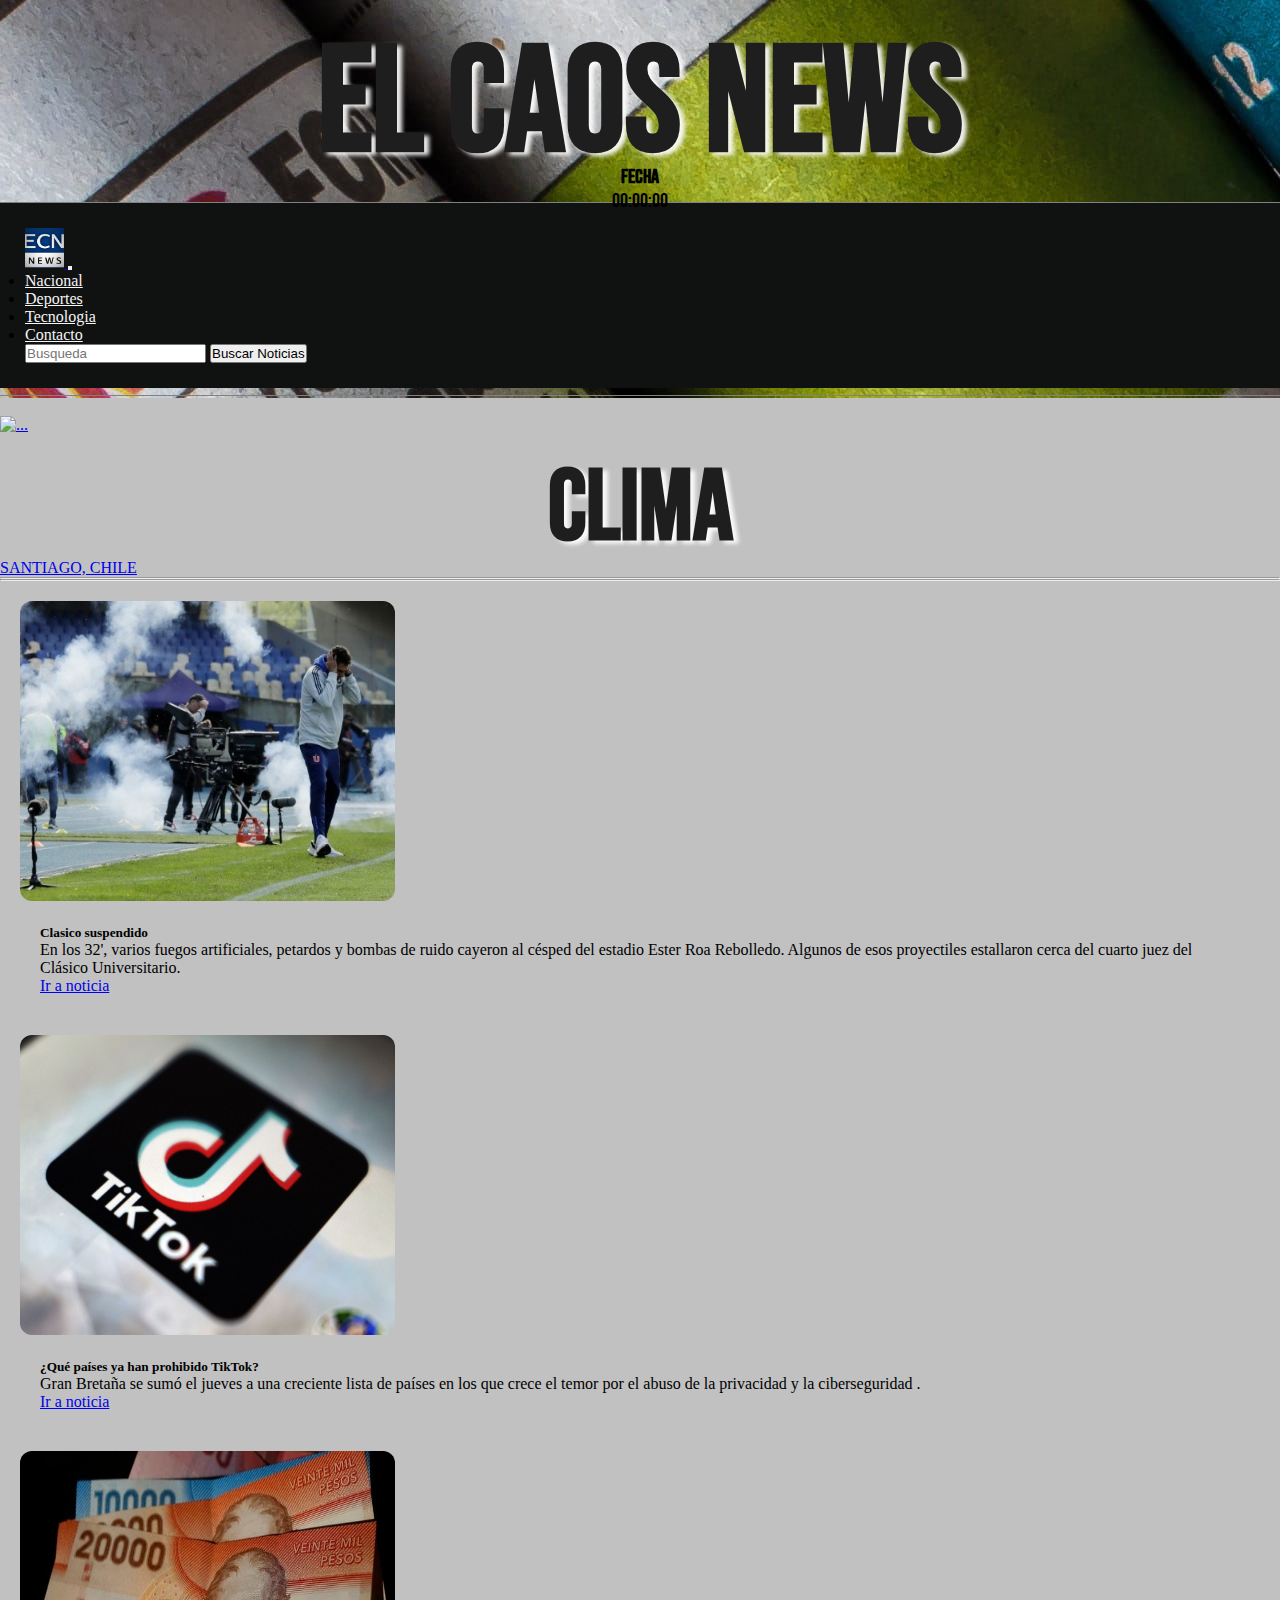
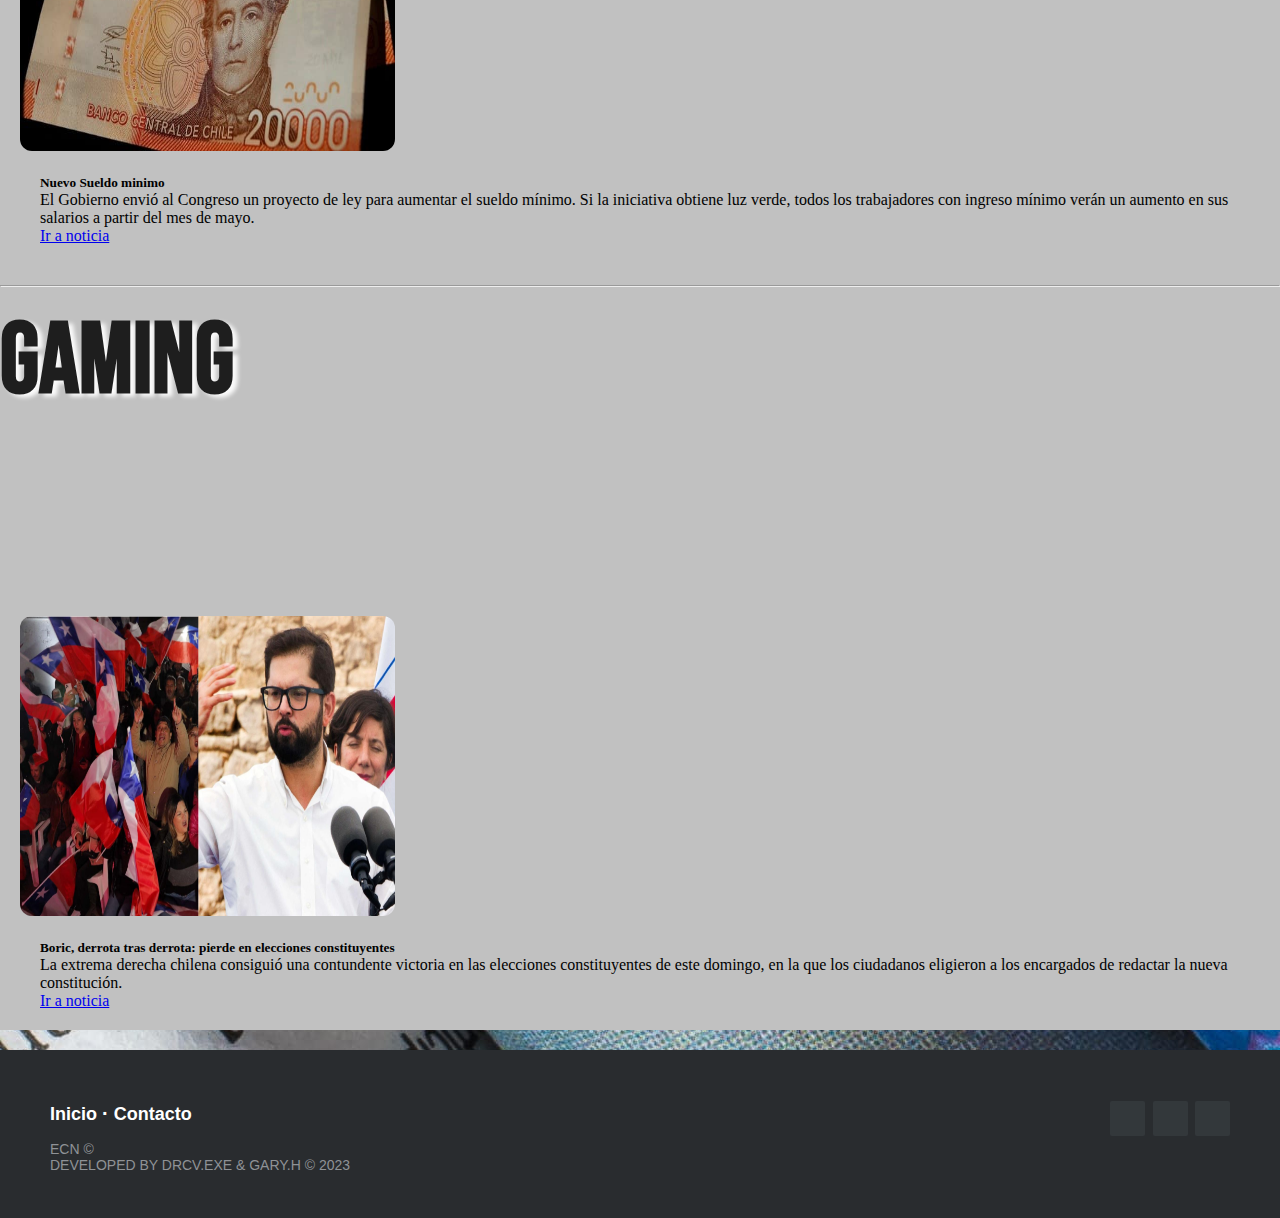
==== commit 8c1550d9: "ECN 5.0" ====
--- a/ECN/index.html
+++ b/ECN/index.html
@@ -1,6 +1,6 @@
 <!DOCTYPE html>
 <html lang="en">
-  <link rel="icon" href="img/log.png">
+  <link rel="icon" href="img/logoecnfinal.png">
 <head>
 
     <meta charset="UTF-8">
@@ -13,98 +13,112 @@
     <script src="https://cdn.jsdelivr.net/npm/bootstrap@5.3.0-alpha3/dist/js/bootstrap.min.js" integrity="sha384-Y4oOpwW3duJdCWv5ly8SCFYWqFDsfob/3GkgExXKV4idmbt98QcxXYs9UoXAB7BZ" crossorigin="anonymous"></script>
     <link rel="stylesheet" href="estilosindex.css">
     <link rel="preconnect" href="https://fonts.googleapis.com">
+    <link rel="preconnect" href="https://fonts.googleapis.com">
+    <link rel="preconnect" href="https://fonts.gstatic.com" crossorigin>
+    <link href="https://fonts.googleapis.com/css2?family=Bebas+Neue&display=swap" rel="stylesheet">
     <link rel="preconnect" href="https://fonts.gstatic.com" crossorigin>
     <link href="https://fonts.googleapis.com/css2?family=Newsreader&display=swap" rel="stylesheet">
     <h1>El Caos News</h1>
-    <hr>
-    
-
- <body>
-  <div class="saludo m-1">
-  <p>Sesion Iniciada como :</p>
-  <p id="usuario"></p>
-    <script>document.getElementById('usuario').innerHTML=localStorage.user;</script>
+  
+    
+<body>
+ 
   </div>
     <div class="linea-1"></div>
-    <div class="container">
+    
           <div class="contenedor-reloj">
-        <h2 id="time">00:00:00</h2>
-        <p id="date">Fecha</p>
-    </div>
-  </div>
-
-    <nav class="navbar bg-body-tertiary">
+            <h2 id="date">Fecha</h2>
+        <p id="time">00:00:00</p>
+        
+    
+  </div>
+  
+  <nav class="navbar navbar-expand-lg navbar-dark bg-dark">
+    <div class="container-fluid">
+      <a class="navbar-brand" href="#">
+        <img src="img/logoecnfinal.png" height="40" alt="mdb logo">
+      </a>
+      <button
+        class="navbar-toggler"
+        type="button"
+        data-bs-toggle="collapse"
+        data-bs-target="#navbarNav"
+        aria-controls="navbarNav"
+        aria-expanded="false"
+        aria-label="Toggle navigation"
+      >
+        <i class="fas fa-bars"></i>
+      </button>
+      <div class="collapse navbar-collapse" id="navbarNav">
+        
+        <ul class="navbar-nav me-auto mb-2 mb-lg-0">
+          <li class="nav-item">
+            <a class="nav-link active" aria-current="page" href="sueldo-minimo.html">Nacional</a>
+          </li>
+          <li class="nav-item">
+            <a class="nav-link active" aria-current="page" href="futbol.html">Deportes</a>
+          </li>
+          <li class="nav-item">
+            <a class="nav-link" href="tiktok.html">Tecnologia</a>
+          </li>
+          <li class="nav-item">
+            <a class="nav-link active" aria-current="page" href="contacto.html">Contacto</a>
+          </li>
+        </ul>
+        <form class="d-flex input-group w-auto">
+          <input
+            type="search"
+            class="form-control"
+            placeholder="Busqueda"
+            aria-label="Search"
+          />
+          <button
+            class="btn btn-outline-secondary"
+            type="button"
+            data-mdb-ripple-color="dark"
+          >
+            Buscar Noticias
+          </button>
+        </form>
+      </div>
+    </div>
+  </nav>
+   
+    </div>
+
       
-        <div class="container-fluid">
-          <div class="container">
-            
-          <a class="navbar-brand"  style="color: white;">
-            <nav class="navbar-toggler-icon align-content-end" 
-            type="button"  data-bs-toggle="offcanvas" 
-            data-bs-target="#offcanvas" aria-controls="offcanvas">
-            </nav>
-            <img src="img/21601.png" alt="" width="25" height="30" class="d-inline-block align-text-top" style= "font-family: 'Newsreader', serif;;">
-            ECN
-            </a>
-      <div class="offcanvas offcanvas-start" tabindex="-1" id="offcanvas" aria-labelledby="offcanvasLabel">
-			<div class="offcanvas-header">
-				<h5 class="offcanvas-title">El Caos News</h5>
-				<button type="button" class="btn-close text-reset" data-bs-dismiss="offcanvas" aria-label="Close"></button>
-			</div>
-			<div class="offcanvas-body">
-				<div>
-					</div>
-				<div class="dropdown mt-4">
-					<button 
-						class="btn btn-secondary dropdown-toggle" type="button"
-						data-bs-toggle="dropdown" id="dropdownMenu"
-					>
-						categorias
-            
-					</button>
-          <hr>
-          <form class="d-flex " role="search">
-            <input class="form-control me-2" type="search" placeholder="Busqueda" aria-label="Search">
-            <button class="btn btn-outline-dark" type="submit">Buscar</button>
-          </form>
-					<ul class="dropdown-menu" aria-labelledby="dropdownMenu">
-						<li><a href="#" class="dropdown-item">Titulares</a></li>
-						<li><a href="#" class="dropdown-item">Nacional</a></li>
-						<li><a href="#" class="dropdown-item">Deportes</a></li>
-            <li><a href="#" class="dropdown-item">Entretencion</a></li>
-            <li><a href="#" class="dropdown-item">Internacional</a></li>
-            <li><a href="#" class="dropdown-item">Miscelaneos</a></li>
-            <li><a href="contacto.html" class="dropdown-item">Contacto</a></li>
-					</ul>
-				</div>
-			</div>
-		</div>
-    
-  
-
-           
-      </nav>
-    </div>
-
-      <div class="contenedor">
       <div class="linea-1 m-2"></div>
-        <div class="contenedor-titular m-2">
+      <div class="container">
+        <div class="contenedor-titulares">
           <div class="row">
-            <div class="col-md-12">
+            <div class="col-md-8">
               <div id="carouselExampleSlidesOnly" class="carousel slide" data-bs-ride="carousel">
                 <div class="carousel-inner ">
                   <div class="carousel-item active">
-                    <img src="img/1.png" class="d-block w-100 mt-2 col-6" alt="">
+                    <a href="isapres.html">
+                    <img src="img/1.png"  class="d-block w-100 mt-2 col-6" alt="">
                   </div>
+                </a>
                 <div class="carousel-item">
+                  <a href="satelite.html">
             <img src="img/2.png" class="d-block w-100 mt-2 col-6" alt="...">
                 </div>
-          <div class="carousel-item">
-                <img src="img/3.png" class="d-block w-100 mt-2 col-6 "alt="...">
-              </div>
+              </a>
+         
           </div>
         </div>
       </div>
+      <div class="col-md-4">
+        <h1 style="font-size: 100px; margin-bottom: -10px;">Clima</h1>
+        <a class="weatherwidget-io" href="https://forecast7.com/es/n33d45n70d67/santiago/" data-label_1="SANTIAGO" data-label_2="Clima" data-theme="ORIGINAL" >SANTIAGO, CHILE</a>
+        <script>
+        !function(d,s,id){var js,fjs=d.getElementsByTagName(s)[0];if(!d.getElementById(id)){js=d.createElement(s);js.id=id;js.src='https://weatherwidget.io/js/widget.min.js';fjs.parentNode.insertBefore(js,fjs);}}(document,'script','weatherwidget-io-js');
+        </script>
+        <hr>
+        
+        
+      </div>
+
     </div>
   </div>
   <hr>
@@ -115,19 +129,18 @@
         <img src="img/clasico.jpg" class="card-img-top" alt="...">
         <div class="card-body">
           <h5 class="card-title">Clasico suspendido</h5>
-          <p class="card-text">En los 32', varios fuegos artificiales, petardos y bombas de ruido cayeron al césped del estadio Ester Roa Rebolledo. Algunos de esos proyectiles estallaron cerca del cuarto juez del Clásico Universitario.</p>
-          <a href="/ECN/noticia1.html" class="btn btn-sm btn-primary">Ir a noticia</a>
+          <p class="card-text">En los 32', varios fuegos artificiales, petardos y bombas de ruido cayeron al césped del estadio Ester Roa Rebolledo. Algunos de esos proyectiles estallaron cerca del cuarto juez del Clásico Universitario.    </p>
+          <a href="/ECN/futbol.html" class="btn btn-sm btn-primary">Ir a noticia</a>
         </div>
       </div>
     </div>
     <div class="col-md-4">
       <div class="card">
-        <img src="img/tens.jpg" class="card-img-top" alt="...">
+        <img src="img/tik tok.jpg" class="card-img-top" alt="...">
         <div class="card-body">
-          <h5 class="card-title">Polemica parodia</h5>
-          <p class="card-text">Tens imitaron al Cesfam de Talcahuano y enfurecieron al botar equipo médico
-            Las profesionales de la salud se hicieron parte de las burlas que se viralizaron tras el episodio ocurrido en la región del Biobío.</p>
-          <a href="#" class="btn btn-sm btn-primary">Ir a noticia</a>
+          <h5 class="card-title">¿Qué países ya han prohibido TikTok?</h5>
+          <p class="card-text">Gran Bretaña se sumó el jueves a una creciente lista de países en los que crece el temor por el abuso de la privacidad y la ciberseguridad .</p>
+          <a href="/ECN/tiktok.html" class="btn btn-sm btn-primary">Ir a noticia</a>
         </div>
       </div>
     </div>
@@ -137,83 +150,64 @@
         <div class="card-body">
           <h5 class="card-title">Nuevo Sueldo minimo</h5>
           <p class="card-text">El Gobierno envió al Congreso un proyecto de ley para aumentar el sueldo mínimo. Si la iniciativa obtiene luz verde, todos los trabajadores con ingreso mínimo verán un aumento en sus salarios a partir del mes de mayo.</p>
-          <a href="#" class="btn btn-sm btn-primary">Ir a noticia</a>
+          <a href="/ECN/sueldo-minimo.html" class="btn btn-sm btn-primary">Ir a noticia</a>
         </div>
       </div>
     </div>
   </div>
 </div>
 <div class="contenedor-titular m-2">
+  <hr>
   <div class="row">
+    <h1 style="font-size: 100px; text-align: left;">GAMING</h1>
     <div class="col-md-8">
-      <div id="carouselExampleSlidesOnly" class="carousel slide" data-bs-ride="carousel">
-        <div class="carousel-inner ">
-          <div class="carousel-item active">
-            <img src="img/1.png" class="d-block w-100 mt-2 col-6" alt="">
-          </div>
-        <div class="carousel-item">
-    <img src="img/2.png" class="d-block w-100 mt-2 col-6" alt="...">
-        </div>
-  <div class="carousel-item">
-        <img src="img/3.png" class="d-block w-100 mt-2 col-6 "alt="...">
-      </div>
-  </div>
-</div>
+      <iframe width=100% height=80% src="https://www.youtube.com/embed/kHuRNVulo5E" title="YouTube video player" frameborder="0" allow="accelerometer; autoplay; clipboard-write; encrypted-media; gyroscope; picture-in-picture; web-share" allowfullscreen style="margin-top: 20px;;"></iframe>
 </div>
 <div class="col-md-4">
+  
   <div class="card">
     <img src="/ECN/img/boric pierde.webp" class="card-img-top" alt="...">
     <div class="card-body">
       <h5 class="card-title">Boric, derrota tras derrota: pierde en elecciones constituyentes</h5>
       <p class="card-text">La extrema derecha chilena consiguió una contundente victoria en las elecciones constituyentes de este 
                            domingo, en la que los ciudadanos eligieron a los encargados de redactar la nueva constitución.</p>
-      <a href="#" class="btn btn-sm btn-primary">Ir a noticia</a>
-    </div>
-  </div>
-
-</div>
-
-</div>
-</div>
-
-<div class="footer">
-  <div class="container">
-    <div class="row">
-      <div class="footer-col">
-        
-        <h4>Developed by</h4>
-        <ul>
-          <li><a href="https://www.instagram.com/donclaudio.exe/">DrCv.exe</a></li>
-          <li><a href="https://www.instagram.com/solo__gary/">Gary.h</a></li>
-          <li><a href="contacto.html">Contacto</a></li>
-          <li>2023</li>
-          
-        </ul>
-      </div>
-      <div class="footer-col">
-        <h4>ECN</h4>
-        <ul>
-          <li><a href="#">Suscribete</a></li>
-          <li><a href="#">Trabaja con nosotros</a></li>
-          <li><a href="contacto.html">Contactanos</a></li>
-          
-        </ul>
-        
-      </div>
-      
-      <div class="footer-col">
-        <h4>Social Media</h4>
-        <div class="social-links">
-          <a href="#"><i class="fab fa-facebook-f"></i></a>
-          <a href="#"><i class="fab fa-twitter"></i></a>
-          <a href="#"><i class="fab fa-instagram"></i></a>
-          <a href="#"><i class="fab fa-linkedin-in"></i></a>
-        </div>
-      </div>
-    </div>
-   </div>
-</div>
-
+      <a href="/ECN/boric.html" class="btn btn-sm btn-primary">Ir a noticia</a>
+    </div>
+  </div>
+
+</div>
+
+</div>
+</div>
+</div>
+
+
+
+
+		<footer class="footer-distributed">
+
+			<div class="footer-right">
+
+				<a href="https://www.instagram.com/donclaudio.exe"><i class="fa fa-instagram"></i></a>
+        <a href="https://www.instagram.com/solo__gary/"><i class="fa fa-instagram"></i></a>
+        <a href="https://github.com/claudiojpg/ECN.git"><i class="fa fa-github"></i></a>
+				
+			
+
+			</div>
+
+			<div class="footer-left">
+
+				<p class="footer-links">
+					<a class="link-1" href="index.html">Inicio</a>
+          <a href="contacto.html">Contacto</a>
+				</p>
+
+				<p>ECN  &copy; </p>
+        <p>DEVELOPED BY DRCV.EXE & GARY.H  &copy; 2023</p>
+			</div>
+
+		</footer>
 
     
 </body>
--- a/ECN/estilosindex.css
+++ b/ECN/estilosindex.css
@@ -2,41 +2,48 @@
     margin:0;
     padding: 0;
 }
-
-
+body{
+  
+  background-image:url(img/wallpaperflare.com_wallpaper.jpg);
+}
 h1{
     text-align: center;
-    font-family:'Franklin Gothic Medium', 'Arial Narrow', Arial, sans-serif;
-    margin-top: 25px;
-}
-
+    font-family: 'Bebas Neue', sans-serif;
+    margin-top: 15px;
+    font-size: 150px;
+    color: rgb(30, 30, 30);
+    text-shadow: 5px 3px 4px rgba(255, 255, 255, 0.93);
+}
+.container{
+  background-color: #c1c1c1;
+}
 .linea-1 {
     height: 5px;
     background: linear-gradient(
       to bottom,
       transparent 2px,
-      black 2px,
-      black 3px,
+      rgb(255, 255, 255) 2px,
+      rgb(3, 3, 3) 3px,
       transparent 1px
     );
     margin-top: 5px;
   }
 .contenedor-reloj {
     position: relative;
-    
     top: -40px;
     margin-bottom: -50px;
     position: relative;
-    font-family: 'Newsreader', serif;
+    font-family: 'Bebas Neue', sans-serif;
     font-size: 13px;
     text-align:center;
-    font-weight: bold;
+    color: rgb(0, 0, 0);
     
 }
 .contenedor-reloj p{
-    font-weight: bold;
+    
     text-align: center;
-    font-family: 'Newsreader', serif;
+    font-family: 'Bebas Neue', sans-serif;
+    font-size: 20px;
 }
 
 
@@ -48,8 +55,15 @@
 }
 
 .navbar{
-    background-image: linear-gradient(15deg, #ababab 0%, #5d5d5d 100%);
-}   
+  background-color: #101111!important;
+    padding: 25px;
+}
+.nav-link{
+  color: whitesmoke!important;;
+}
+.nav-link:hover{
+  color: rgb(5, 114, 141)!important;;
+}      
 .contenedor{
     width: 90%;
     margin: auto;
@@ -102,95 +116,133 @@
 
   .card img{
     height: 300px;
-    width: 400px;
-
-
-  }
-  .footer{
-        background-image: linear-gradient(15deg, #000000 0%, #5d5d5d 100%);
-      padding: 70px 0;
-  }
-  .footer-col{
-     width: 25%;
-     padding: 0 15px;
-  }
-  .footer-col h4{
-    font-size: 18px;
-    color: #ffffff;
-    text-transform: capitalize;
-    margin-bottom: 35px;
-    font-weight: 500;
-    position: relative;
-  }
-  .footer-col h4::before{
-    content: '';
-    position: absolute;
-    left:0;
-    bottom: -10px;
-    background-color: #e91e63;
-    height: 2px;
+    width: 375px;
+}
+ 
+  
+  
+  .card {
     box-sizing: border-box;
-    width: 50px;
-  }
-  .footer-col ul li:not(:last-child){
-    margin-bottom: 10px;
-  }
-  .footer-col ul li a{
-    font-size: 16px;
-    text-transform: capitalize;
-    color: #ffffff;
-    text-decoration: none;
-    font-weight: 300;
-    color: #bbbbbb;
-    display: block;
-    transition: all 0.3s ease;
-  }
-  .footer-col ul li a:hover{
-    color: #ffffff;
-    padding-left: 8px;
-  }
-  .footer-col .social-links a{
-    display: inline-block;
-    height: 40px;
-    width: 40px;
-    background-color: rgba(255,255,255,0.2);
-    margin:0 10px 10px 0;
+    flex: 1 100%;
+    justify-content: space-evenly;
+    margin: 20px;
+    transition: all 0.3s;
+  }
+  
+  .card-img-top {
+    border-radius: 12px;
+    
+  }
+  .card:hover {
+    box-shadow: -1px 10px 29px 0px rgba(0, 0, 0, 0.8);
+    transition: all 0.25s linear;
+    transform: scale(1.1);
+  }
+  
+  .card-body {
+    padding: 20px;
+  }
+  
+ 
+
+section {
+  width: 100%;
+  display: inline-block;
+  background: #ccc;
+  height: 60vh;
+  text-align: center;
+  font-size: 22px;
+  font-weight: 700;
+  text-decoration: underline;
+}
+
+.footer-distributed {
+  background-color: #292c2f;
+  box-shadow: 0 1px 1px 0 rgba(0, 0, 0, 0.12);
+  box-sizing: border-box;
+  width: 100%;
+  text-align: left;
+  font: normal 16px sans-serif;
+  padding: 45px 50px;
+}
+
+.footer-distributed .footer-left p {
+  color: #8f9296;
+  font-size: 14px;
+  margin: 0;
+}
+/* Footer links */
+
+.footer-distributed p.footer-links {
+  font-size: 18px;
+  font-weight: bold;
+  color: #ffffff;
+  margin: 0 0 10px;
+  padding: 0;
+  transition: ease .25s;
+}
+
+.footer-distributed p.footer-links a {
+  display: inline-block;
+  line-height: 1.8;
+  text-decoration: none;
+  color: inherit;
+  transition: ease .25s;
+}
+
+.footer-distributed .footer-links a:before {
+  content: "·";
+  font-size: 20px;
+  left: 0;
+  color: #fff;
+  display: inline-block;
+  padding-right: 5px;
+}
+
+.footer-distributed .footer-links .link-1:before {
+  content: none;
+}
+
+.footer-distributed .footer-right {
+  float: right;
+  margin-top: 6px;
+  max-width: 180px;
+}
+
+.footer-distributed .footer-right a {
+  display: inline-block;
+  width: 35px;
+  height: 35px;
+  background-color: #33383b;
+  border-radius: 2px;
+  font-size: 20px;
+  color: #ffffff;
+  text-align: center;
+  line-height: 35px;
+  margin-left: 3px;
+  transition:all .25s;
+}
+
+.footer-distributed .footer-right a:hover{transform:scale(1.1); -webkit-transform:scale(1.1);}
+
+.footer-distributed p.footer-links a:hover{text-decoration:underline;}
+
+/* Media Queries */
+
+@media (max-width: 600px) {
+  .footer-distributed .footer-left, .footer-distributed .footer-right {
     text-align: center;
-    line-height: 40px;
-    border-radius: 50%;
-    color: #ffffff;
-    transition: all 0.5s ease;
-  }
-  .footer-col .social-links a:hover{
-    color: #24262b;
-    background-color: #ffffff;
-  }
-  
-  /*responsive*/
-  @media(max-width: 767px){
-    .footer-col{
-      width: 50%;
-      margin-bottom: 30px;
-  }
-  }
-  @media(max-width: 574px){
-    .footer-col{
-      width: 100%;
-  }
-  }
-
-  .saludo
-  {
-    text-align: left;
-    font-family:Impact, Haettenschweiler, 'Arial Narrow Bold', sans-serif;
-    font-size: small;
-    
-  }
-
-  .offcanvas-body{
-    background-color: #24262b;
-  }
-
-  .dropdown-item:hover{
-    background-color: rgb(206, 206, 206);
-  }+  }
+  .footer-distributed .footer-right {
+    float: none;
+    margin: 0 auto 20px;
+  }
+  .footer-distributed .footer-left p.footer-links {
+    line-height: 1.8;
+  }
+}
+.carousel-item img {
+  width: auto !important;
+  height: 400px;
+  max-height: 400px;
+}
